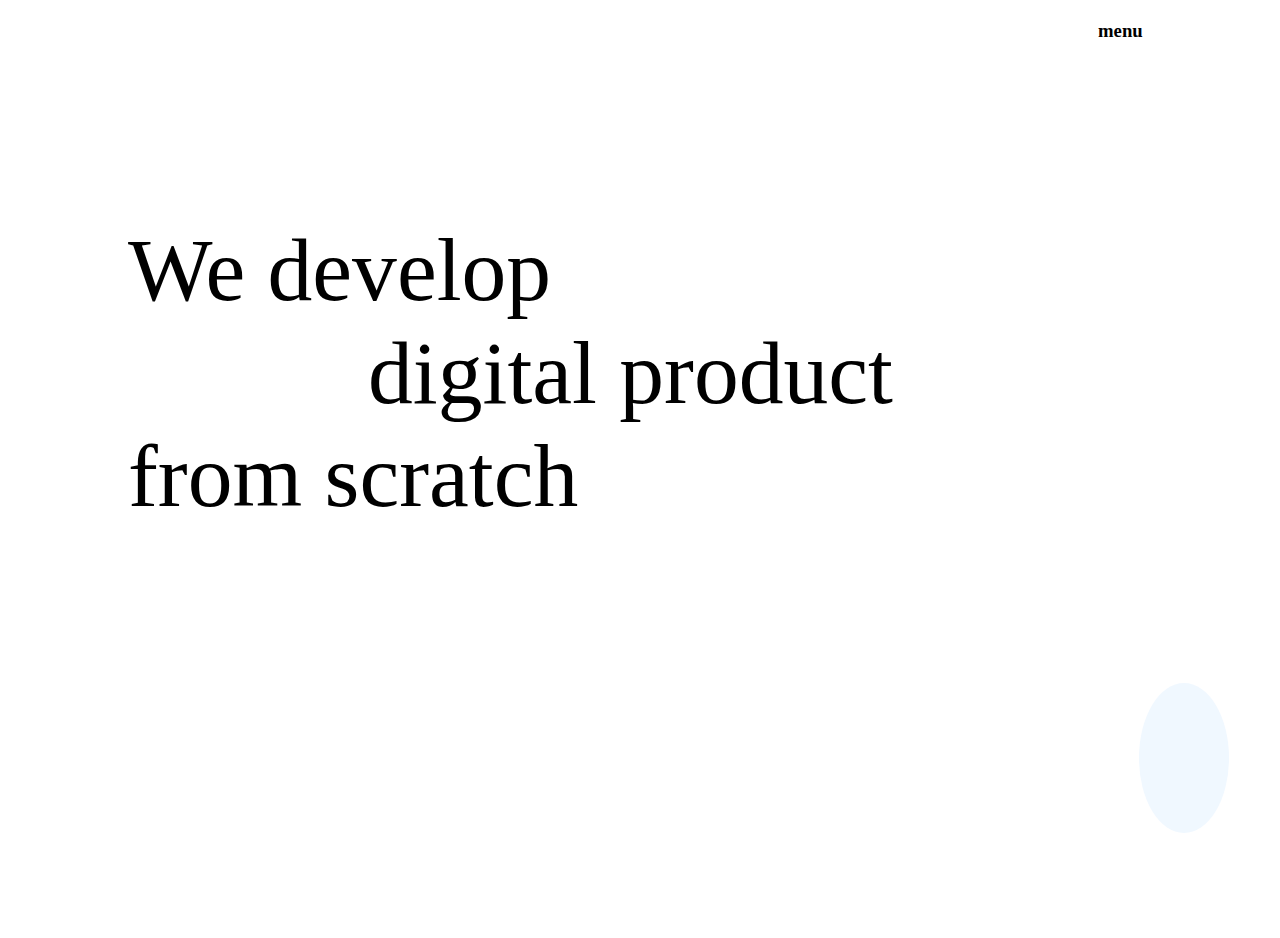
==== index.html @ 84bc014e "ui fixed" ====
<!DOCTYPE html>
<html lang="en">
  <head>
    <meta charset="UTF-8" />
    <meta name="viewport" content="width=device-width, initial-scale=1.0" />
    <title>Document</title>
    <link
      href="https://cdn.jsdelivr.net/npm/remixicon@3.5.0/fonts/remixicon.css"
      rel="stylesheet"
    />
    <link rel="stylesheet" href="style.css" />
  </head>

  <body>
    <div id="main">
      <div id="nav">
        <div id="navleft">
          <img
            class="nav-logo"
            src="https://searchvectorlogo.com/wp-content/uploads/2020/12/cuberto-logo-vector.png"
            alt=""
          />
        </div>
        <div id="navright">
          <h3>menu</h3>
          <i class="ri-menu-line"></i>
        </div>
      </div>
      <div id="bottom">
        <video
          class="home-bottom-video"
          src="https://cdn.cuberto.com/cb/intouch/2.mp4"
          autoplay
          loop
          muted
        ></video>
      </div>
      <div id="home">
        <div id="page1">
          <h1>We develop</h1>
          <h2>
            <span>
              <video
                src="https://cdn.cuberto.com/cb/home/hero/1.mp4"
                autoplay
                muted
                loop
              ></video
            ></span>
            digital product
          </h2>
          <h1>from scratch</h1>
        </div>
        <div id="page2">
          <div>
            <video
              src="https://cdn.cuberto.com/cb/showreel/1.mp4"
              autoplay
              muted
              loop
            ></video>
          </div>
        </div>
        <div id="page3">
          <div id="left3">
            <video
              src="https://cdn.cuberto.com/cb/home/summary/1.mp4?3"
              autoplay
              muted
              loop
            ></video>
          </div>
          <div id="right3">
            <h3>
              Cuberto is a leading digital product agency focused on branding,
              UI/UX design, mobile, and web development.
            </h3>
            <button>How we work</button>
          </div>
        </div>
        <div id="page4">
          <div id="container">
            <h1>Featured</h1>
            <h2>
              <video class="featured-video" autoplay muted loop>
                <source
                  src="https://cdn.cuberto.com/cb/home/featured/header.mp4"
                  type="video/mp4"
                />
              </video>
              projects
            </h2>
          </div>
          <div id="boxin">
            <div id="pair1">
              <div>
                <video
                  src="https://cdn.cuberto.com/cb/projects/puntopago/cover.mp4"
                  autoplay
                  muted
                  loop
                ></video>
              </div>
              <div>
                <video
                  src="https://cdn.cuberto.com/cb/projects/riyadh/cover.mp4"
                  autoplay
                  muted
                  loop
                ></video>
              </div>
              <div>
                <video
                  src="https://cdn.cuberto.com/cb/projects/qvino/cover.mp4"
                  autoplay
                  muted
                  loop
                ></video>
              </div>
              <div>
                <video
                  src="https://cdn.cuberto.com/cb/projects/potion/cover.mp4"
                  autoplay
                  muted
                  loop
                ></video>
              </div>
              <div>
                <video
                  src="https://cdn.cuberto.com/cb/projects/ferrumpipe/cover.mp4"
                  autoplay
                  muted
                  loop
                ></video>
              </div>
            </div>
            <div id="pair2">
              <div class="box1 pain">
                <video
                  src="https://cdn.cuberto.com/cb/projects/flipaclip/cover.mp4"
                  autoplay
                  muted
                  loop
                ></video>
                <p>punto pago</p>
              </div>
              <div class="box2 pain">
                <video
                  src="https://cdn.cuberto.com/cb/projects/zelt/cover.mp4"
                  autoplay
                  muted
                  loop
                ></video>
              </div>
              <div class="box3 pain">
                <video
                  src="https://cdn.cuberto.com/cb/projects/cisco/cover.mp4"
                  autoplay
                  muted
                  loop
                ></video>
              </div>
              <div class="box4 pain">
                <video
                  src="https://cdn.cuberto.com/cb/projects/magma/cover.mp4"
                  autoplay
                  muted
                  loop
                ></video>
              </div>
            </div>
          </div>
        </div>

        <div id="page5">
          <div class="bg-black">
            <div id="text5">
              <h1>Our</h1>
              <h2>philosophy</h2>
            </div>
            <div id="half">
              <div id="left5">
                <video
                  src="https://cdn.cuberto.com/cb/home/summary/2.mp4?3"
                  autoplay
                  muted
                  loop
                ></video>
              </div>
              <div id="right5">
                <p>
                  In our team, developers work alongside designers, strategists
                  and analysts. Cuberto doesn't do cookie-cutter solutions and
                  we build products exactly as they were during the design
                  phase, no short cuts or simplifications.
                </p>
                <h5>
                  We're driven by user‑centered design that drives productivity
                  and increases revenue. Our expertise and ingenuity are
                  remarkable, yet we always strive to outdo and outperform our
                  previous achievements.
                </h5>
              </div>
            </div>
          </div>
        </div>
        <div id="page6">
          <div id="visit">
            <h1>
              Development <br />
              and design <br />
              resources
            </h1>
          </div>
          <div id="imgdiv">
            <div id="imgd1">
              <img
                src="https://cdn.cuberto.com/cb/upload/480b30071a8533b278c30dd7d9133f09.png"
                alt=""
              />
              <p>How to make epic website // frontend development</p>
            </div>
            <div id="imgd2">
              <img
                src="https://cdn.cuberto.com/cb/upload/885fbbc555395f745746b23b73f539f5.png"
                alt=""
              />
              <p>Cubeto Mouse Follower</p>
            </div>
            <div id="imgd3">
              <img
                src="https://cdn.cuberto.com/cb/upload/99d9ee549abf01940d4b1cfa04734b7d.jpg"
                alt=""
              />
              <p>Making switch with SVG distortion Effect</p>
            </div>
            <div id="imgd4">
              <img
                src="https://cdn.cuberto.com/cb/upload/ef20532e8de88a471d4bd1338dc93414.png"
                alt=""
              />
              <p>Making switch with SVG distortion Effect</p>
            </div>
            <div id="imgd5">
              <img
                src="https://cdn.cuberto.com/cb/upload/db09164414d9bb9e833c272b52a535d7.png"
                alt=""
              />
              <p>Making switch with SVG distortion Effect</p>
            </div>
            <div id="imgd6">
              <img
                src="https://cdn.cuberto.com/cb/upload/a1ed16046501be2d945ca6b223f26d14.png"
                alt=""
              />
              <p>Making switch with SVG distortion Effect</p>
            </div>
            <div id="imgd7">
              <img
                src="https://cdn.cuberto.com/cb/upload/9fcc77bdd5a1a6ee96478cbbc5dbb61e.png"
                alt=""
              />
              <p>Making switch with SVG distortion Effect</p>
            </div>
          </div>
          <div id="pbottom">
            <h3>
              We regularly release design courses, offer advice to newbie
              designers, walk you through creating awesome effects, and share
              source files.
            </h3>
            <button>VIEW ALL RESOURCES</button>
          </div>
        </div>
        <div id="page7">
          <div class="box">
            <h1>New Day - New Inspo</h1>
            <span
              ><video
                src="https://cdn.cuberto.com/cb/smfeed/1.mp4"
                autoplay
                loop
                muted
              ></video
            ></span>
            <h1>New Day - New Inspo</h1>
          </div>
          <div class="p7-container">
            <img
              src="https://scontent.cdninstagram.com/v/t51.29350-15/366189545_1275211306457222_4164023990692190125_n.jpg?_nc_cat=107&ccb=1-7&_nc_sid=c4dd86&_nc_ohc=YtHlqkuVxYkAX8ePP6R&_nc_ht=scontent.cdninstagram.com&edm=ANo9K5cEAAAA&oh=00_AfDQ8KFujOZJJ59C6RUmQhZ3V0qvS69OEeg0BZcpUbl7pQ&oe=6574CAB9"
              alt=""
            />

            <img
              src="https://cdn.dribbble.com/userupload/9242886/file/original-cc855605d8a0338df48357d153d43322.png?resize=400x300"
              alt=""
            />

            <img
              src="https://scontent.cdninstagram.com/v/t51.36329-15/365948502_1348991022638575_8999773601977757398_n.jpg?_nc_cat=111&ccb=1-7&_nc_sid=c4dd86&_nc_ohc=OVAv7wezwvUAX_7u-S5&_nc_ht=scontent.cdninstagram.com&edm=ANo9K5cEAAAA&oh=00_AfDPgiJahiAqn4Sx5k_k03Va4r5dsn0aVIe2KQkmOK_ppA&oe=6575A795"
              alt=""
            />

            <img
              src="https://cdn.dribbble.com/userupload/9188699/file/original-9e1e9889b928e69ab6b25824e1086055.png?resize=400x300"
              alt=""
            />

            <img
              src="https://scontent.cdninstagram.com/v/t51.29350-15/341899799_3478113672512635_4137402671405579274_n.jpg?_nc_cat=101&ccb=1-7&_nc_sid=c4dd86&_nc_ohc=BRPLk1N6y6QAX-1EU8N&_nc_ht=scontent.cdninstagram.com&edm=ANo9K5cEAAAA&oh=00_AfA3SX4rRCD-qNCUVWle1zV7PLxnuajx1hT3j0QZnggoTQ&oe=65741730"
              alt=""
            />
            <img
              src="https://scontent.cdninstagram.com/v/t51.36329-15/340689319_1570012120176001_1118290491688687378_n.jpg?_nc_cat=110&ccb=1-7&_nc_sid=c4dd86&_nc_ohc=o_3kn8QGkF8AX9LTgef&_nc_ht=scontent.cdninstagram.com&edm=ANo9K5cEAAAA&oh=00_AfDiDDoSY1lwycWP6Exr2fQhZlQdA9Z3Lm6ikCF1fI2-YA&oe=6575348C"
              alt=""
            />
            <img
              src="https://scontent.cdninstagram.com/v/t51.29350-15/340830014_3447321052203630_4784697844149261347_n.jpg?_nc_cat=106&ccb=1-7&_nc_sid=c4dd86&_nc_ohc=xJ9A1VSCbkYAX8g0x4k&_nc_ht=scontent.cdninstagram.com&edm=ANo9K5cEAAAA&oh=00_AfDhb5rYZQumf8iNBB4H2VaPLxQPx0Yi7nuHxeuCJR_T5Q&oe=6574FB67"
              alt=""
            /><img
              src="https://scontent.cdninstagram.com/v/t51.29350-15/339532063_599078898770894_7529046437324091262_n.jpg?_nc_cat=111&ccb=1-7&_nc_sid=c4dd86&_nc_ohc=ofZGcufKCxUAX-tshGg&_nc_ht=scontent.cdninstagram.com&edm=ANo9K5cEAAAA&oh=00_AfDpLdseMuN6m2iVFbMKU65AVklTWbQ_5J3_-q2MBaJMaA&oe=6575B8D3"
              alt=""
            /><img
              src="https://scontent.cdninstagram.com/v/t51.29350-15/339350049_615133037145734_7931928836362214090_n.jpg?_nc_cat=102&ccb=1-7&_nc_sid=c4dd86&_nc_ohc=jGUp-JL6J-UAX-ABn92&_nc_ht=scontent.cdninstagram.com&edm=ANo9K5cEAAAA&oh=00_AfCsARAOt9ESw3B243i48mi2aspMdosTomXhe8DinJxQMw&oe=657524DC"
              alt=""
            />
          </div>
        </div>
      </div>
    </div>
    <script src="script.js"></script>
  </body>
</html>
---- style.css ----
*{
    margin: 0;
    padding: 0;
    box-sizing: border-box;
    font-family: "averta cy w10";
}

html, body{
    height: 100%;
    width: 100%;
    overflow-y: hidden;
}

#main{
   overflow-x:hidden; 
}

/* -------------------Navigation -------------------*/

#nav{
   display: flex;
   justify-content: space-between;
   padding: 10px 100px;
   z-index: 9999;
   width: 100vw;
}

.nav-logo{
    width: 10%;
    
}

#navright{
    display: flex;
    flex-direction: row;
    position:absolute;
    left: 85vw;
    align-items: first baseline;
    background: white;
    border-radius: 25px ;
    padding: 10px;
    z-index: 9999;
}
#navright h3{
margin-right: 10px;
}
/* -------------------Navigation -------------------*/


#home{
    position:relative;
    height: 100vh;
    width: 100vw;
}

#page1{
    position: absolute;
    height: 100vh;
    width: 100vw;
    top: 70%;
    left: 60%;
    transform: translate(-50%,-50%);
    transform: translate(-50%, -50%);
}
#page1 h1{
    font-size: 7vw;
    font-weight: 300;
}
#page1 h2{
    font-size: 7vw;
    font-weight: 300;
    display: flex;
    align-items: center;
    gap: 20px;
}

#page1 h2 span{
      display: inline-block;
      height: 100px;
      width: 220px;
      /* background-color: red; */
      border-radius: 100px;

}
#page1 h2 span video{
    height: 100%;
    width: 100%;
    object-fit: cover;
    border-radius: 100px;
}
#bottom {
    position:absolute;
    right: 4%;
    bottom: 7%;
     z-index: 9999;  
}
.home-bottom-video{
    width: 90px;
    background-color: aliceblue;
    border-radius: 50%;
}
#page2{
    position: absolute;
    overflow: hidden;
    top: 100%;
    height: 100vh;
    width: 100vw;
    /* background-color: red; */
}

#page2 #vtag video{
    height: 100%;
    width: 100%;
    object-fit: cover;
}

#page3{
    display: flex;
    position: absolute;
    top: 220%;
    height: 100vh;
    overflow: hidden;
    width: 100vw;
    /* background-color: red; */
}

#left3 video{
    height: 100%;
    width: 100%;
    padding: 5vw;

}
#right3{ 
    position: relative; 
    height: 100%;
    width: 50%;
    right: 10%;
    /* background-color: green; */
}
#right3 h3{
    font-size: 2.3vw;
    color: #000;
    font-weight: 400;
    width: 95%;
    text-align: start;
    padding-top: 20%;
    padding-left: 25%;
}
#right3 button{
    position: absolute;
    left: 30%;
    top: 50%;
    height: 200px;
    width: 390px;
    border-radius: 100px;
    text-align: center;
    font-size: 1.6vw;
    font-weight: 500;
}

/*----------------------page4--------------------*/

#page4{
    width: 100%;
    min-height: 550vh;
    position: relative;
    top: 350%;
    background:#161616;
    border-radius: 70px 70px 0 0;
}
#container {
    position: absolute;
    left: 15%;
    top: 2%;
    color: #fff;
}
#container h1{
    font-size: 10rem;
    font-weight: 500;
}
#container h2{
    font-size: 10rem;
    font-weight: 100;
}
.featured-video{
    width: 100px;
    border-radius: 25px;
}
#boxin{
    position: absolute;
    top: 13%;
    left: 10%;
    display: flex;
    flex-direction: row;
    justify-content: left;
    color: #fff;
}
#pair1 div video{
 width: 70%;
 border-radius: 50px;
 margin-bottom: 40px;
 margin-top: 80px;
}
#pair2 div video{
    position: relative;
    right: 15%;
    width: 70%;
    top: 350px;
    border-radius: 50px;
    margin-bottom: 40px;
    margin-top: 80px;
}


/*-------------------page5-------------------*/

#page5{
    flex-direction: column;
    position: absolute;
    top: 900%;
    height: 100vh;
    width: 100vw;
    background-color: #000000;
   
}
.bg-black{
    background: white;
    border-radius: 100px;
}
#text5{
    flex-direction: column;
    padding-left: 12%;
    padding-top: 5%;
    line-height: -1;
}
#text5 h1{
    font-size: 11vw;
    font-weight: 500;
}
#text5 h2{
    font-size: 11vw;
    font-weight: 100;
}
#half{
    display: flex;
}
#page5 #left5{
    width: 50%;
}
#left5 video{
    height: 600px;
    width: 600px;
    padding-left: 15%;
}
#half #right5{
    height: 10%;
    width: 50%;
    column-gap: 10px;
}
#right5 p{
    width: 73%;
    font-size: 1.8vw;
    padding-top: 25%;
}
#right5 h5{
    margin-top: -15%;
    width: 73%;
    font-size: 1.8vw;
    padding-top: 25%;
    font-weight: 400;
}
#page6{
    position: relative;
    top: 550%;
    min-height: 200vh;
    width: 100vw;   
    border-radius: 100px 100px 0 0;
    background-color: #161616;
}
#page6 #visit{
    height: 100%;
    width: 100%; 
    margin-bottom: 5%;
}
#visit h1{
    font-size: 7vw;
    color: #fff;
    padding-left: 15%;
    padding-top: 10%;
    font-weight: 200;
}

#imgdiv div img{
 width: 96%;
 border-radius: 25px;
 margin: 25px 230px;
 position: relative;
}
#imgdiv div{
    display: flex;
    justify-content: center;
    align-items: center;
    flex-direction: column;
    margin: 5px;
    font-size: 20px;
}
#imgdiv{
    display: flex;
    flex-direction: row;
    position: relative;
    padding-left: 5%;
    overflow-x: scroll;
    color: #fff;
    margin-bottom: 5%;
}
#imgdiv::-webkit-scrollbar {
    display: none;
}
#pbottom{
    color: #fff;
    width: 30%;
    left: 50%;
    font-size: 20px;
    position: relative;
}
#pbottom button{
    margin: 50px 0;
    background: #000;
    color: #fff;
    border: white 1px solid ;
    border-radius: 25px;
    padding: 3%;
}


/*----------------------page 7------------------*/

#page7{
    position: relative;
    top: 600%;
    min-height: 100vh;
    width: 100vw;
    border-radius: 100px;
    background-color: #fff;
}
.box{
    position: absolute;
    top: -45%;
    left: 10%;
    right: 10%;
    display: flex;
    align-items: center;
    animation: box 10s linear infinite;

}
.box h1{
    font-size: 12vw;
    font-weight: 300;
    white-space: nowrap;
   
}
.box span{
    display: inline-block;
    border-radius: 50%;
}
.box span video{
    object-fit: cover;
    border-radius: 50%;
    }
    @keyframes box{
        0%{
            transform: translate(0,0);
        }
        100%{
            transform: translate(-100%,0);
        }
    }

    .p7-container{
        margin-top: 5%;
        display: flex;
        flex-direction: row;
        overflow-x: scroll;
        justify-content: center;
        align-items: end;
        padding: 0 105%;
    }

.p7-container img{
width: auto;
height: 300px;
border-radius: 25px;
margin: 0 10px;
}
.p7-container::-webkit-scrollbar {
    display: none;
}
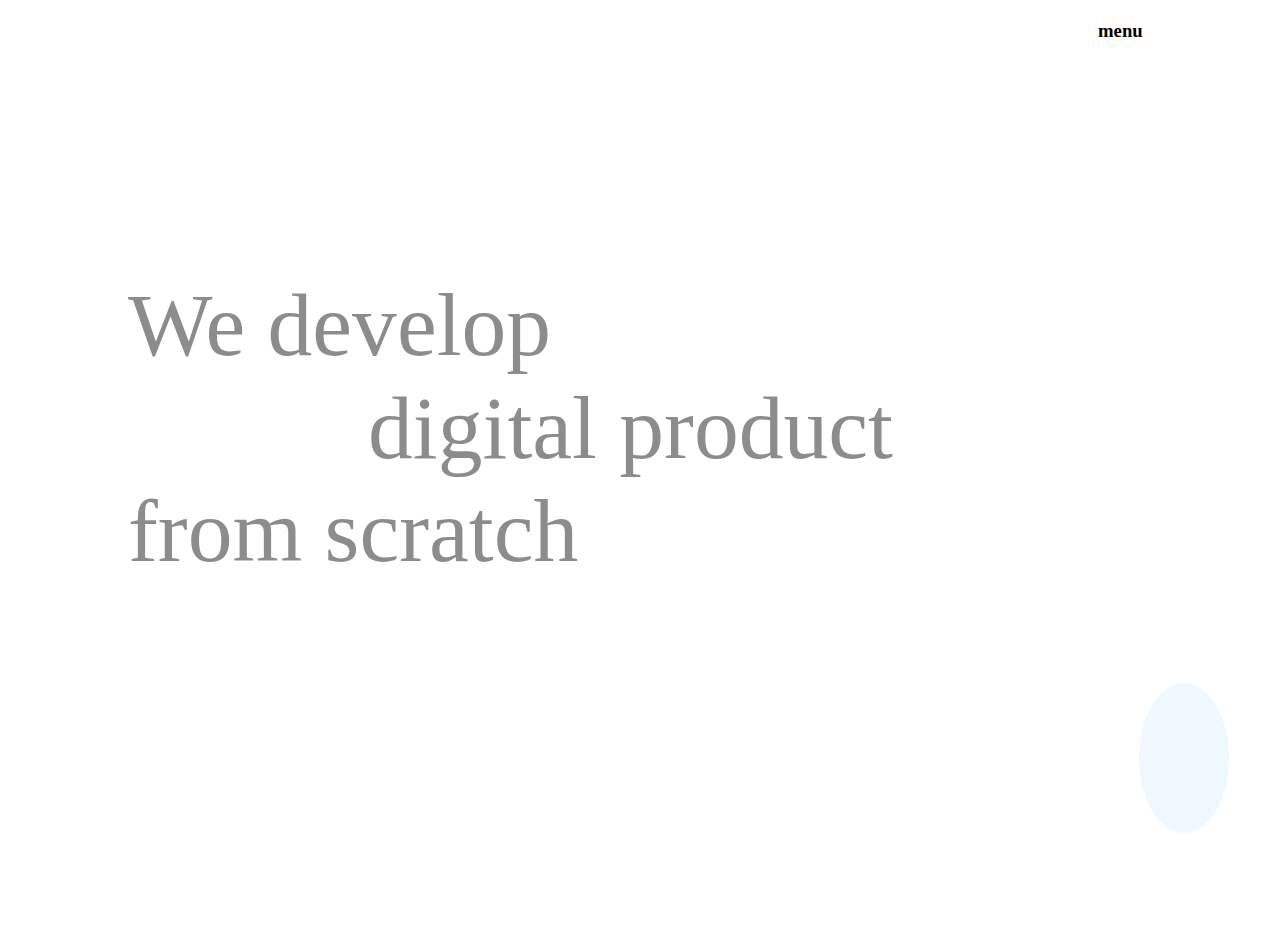
==== commit 5d361583: "ui fix" ====
--- a/index.html
+++ b/index.html
@@ -4,6 +4,10 @@
     <meta charset="UTF-8" />
     <meta name="viewport" content="width=device-width, initial-scale=1.0" />
     <title>Document</title>
+    <link
+      rel="stylesheet"
+      href="https://cdn.jsdelivr.net/npm/locomotive-scroll@3.5.4/dist/locomotive-scroll.css"
+    />
     <link
       href="https://cdn.jsdelivr.net/npm/remixicon@3.5.0/fonts/remixicon.css"
       rel="stylesheet"
@@ -54,6 +58,7 @@
         <div id="page2">
           <div>
             <video
+              class="page2-video"
               src="https://cdn.cuberto.com/cb/showreel/1.mp4"
               autoplay
               muted
@@ -82,12 +87,15 @@
           <div id="container">
             <h1>Featured</h1>
             <h2>
-              <video class="featured-video" autoplay muted loop>
-                <source
+              <span class="video-con">
+                <video
+                  class="featured-video"
                   src="https://cdn.cuberto.com/cb/home/featured/header.mp4"
-                  type="video/mp4"
-                />
-              </video>
+                  autoplay
+                  muted
+                  loop
+                ></video>
+              </span>
               projects
             </h2>
           </div>
@@ -95,78 +103,86 @@
             <div id="pair1">
               <div>
                 <video
+                  class="page4-video1"
                   src="https://cdn.cuberto.com/cb/projects/puntopago/cover.mp4"
-                  autoplay
-                  muted
-                  loop
-                ></video>
-              </div>
-              <div>
-                <video
+                  muted
+                  loop
+                ></video>
+                <h3>Punto Pago</h3>
+              </div>
+              <div>
+                <video
+                  class="page4-video2"
                   src="https://cdn.cuberto.com/cb/projects/riyadh/cover.mp4"
-                  autoplay
-                  muted
-                  loop
-                ></video>
-              </div>
-              <div>
-                <video
+                  muted
+                  loop
+                ></video>
+                <h3>Riyadh</h3>
+              </div>
+              <div>
+                <video
+                  class="page4-video3"
                   src="https://cdn.cuberto.com/cb/projects/qvino/cover.mp4"
-                  autoplay
-                  muted
-                  loop
-                ></video>
-              </div>
-              <div>
-                <video
+                  muted
+                  loop
+                ></video>
+                <h3>Qvino</h3>
+              </div>
+              <div>
+                <video
+                  class="page4-video4"
                   src="https://cdn.cuberto.com/cb/projects/potion/cover.mp4"
-                  autoplay
-                  muted
-                  loop
-                ></video>
-              </div>
-              <div>
-                <video
+                  muted
+                  loop
+                ></video>
+                <h2>Potion</h2>
+              </div>
+              <div>
+                <video
+                  class="page4-video5"
                   src="https://cdn.cuberto.com/cb/projects/ferrumpipe/cover.mp4"
-                  autoplay
-                  muted
-                  loop
-                ></video>
+                  muted
+                  loop
+                ></video>
+                <h3>Ferrumpipe</h3>
               </div>
             </div>
             <div id="pair2">
               <div class="box1 pain">
                 <video
+                  class="page4-video6"
                   src="https://cdn.cuberto.com/cb/projects/flipaclip/cover.mp4"
-                  autoplay
-                  muted
-                  loop
-                ></video>
-                <p>punto pago</p>
+                  muted
+                  loop
+                ></video>
+                <h3>Flipaclip</h3>
               </div>
               <div class="box2 pain">
                 <video
+                  class="page4-video7"
                   src="https://cdn.cuberto.com/cb/projects/zelt/cover.mp4"
-                  autoplay
-                  muted
-                  loop
-                ></video>
+                  muted
+                  loop
+                ></video>
+                <h3>Zelt</h3>
               </div>
               <div class="box3 pain">
                 <video
+                  class="page4-video8"
                   src="https://cdn.cuberto.com/cb/projects/cisco/cover.mp4"
-                  autoplay
-                  muted
-                  loop
-                ></video>
-              </div>
-              <div class="box4 pain">
-                <video
+                  muted
+                  loop
+                ></video>
+                <h3>Cisco</h3>
+              </div>
+              <div>
+                <video
+                  class="page4-video9"
                   src="https://cdn.cuberto.com/cb/projects/magma/cover.mp4"
-                  autoplay
-                  muted
-                  loop
-                ></video>
+                  muted
+                  loop
+                ></video>
+                <h3>Magma</h3>
               </div>
             </div>
           </div>
@@ -328,6 +344,8 @@
         </div>
       </div>
     </div>
+    <script src="https://cdn.jsdelivr.net/npm/locomotive-scroll@3.5.4/dist/locomotive-scroll.js"></script>
+    <script src="https://cdnjs.cloudflare.com/ajax/libs/gsap/3.12.2/gsap.min.js"></script>
     <script src="script.js"></script>
   </body>
 </html>
--- a/style.css
+++ b/style.css
@@ -4,11 +4,23 @@
     box-sizing: border-box;
     font-family: "averta cy w10";
 }
-
+.cursor{
+    width: 10px;
+    height: 10px;
+    background-color: rgb(0, 0, 0);
+    z-index: 9999;
+    position: absolute;
+    border-radius: 50%;
+    transform: translate(-50, -50px);
+    transition: transform 0.01s ease-in;
+}
 html, body{
     height: 100%;
     width: 100%;
     overflow-y: hidden;
+}
+#main::-webkit-scrollbar {
+    display: none;
 }
 
 #main{
@@ -165,6 +177,7 @@
     min-height: 550vh;
     position: relative;
     top: 350%;
+    color: #fff;
     background:#161616;
     border-radius: 70px 70px 0 0;
 }
@@ -182,10 +195,19 @@
     font-size: 10rem;
     font-weight: 100;
 }
+
+.video-con{
+    display: inline-block;
+    height: 100px;
+    width: 220px;  
+}
 .featured-video{
-    width: 100px;
-    border-radius: 25px;
-}
+    height: 100%;
+    width: 100%;
+    object-fit: cover;
+    border-radius: 100px;
+}
+
 #boxin{
     position: absolute;
     top: 13%;
@@ -220,7 +242,7 @@
     top: 900%;
     height: 100vh;
     width: 100vw;
-    background-color: #000000;
+    background-color: #161616;
    
 }
 .bg-black{
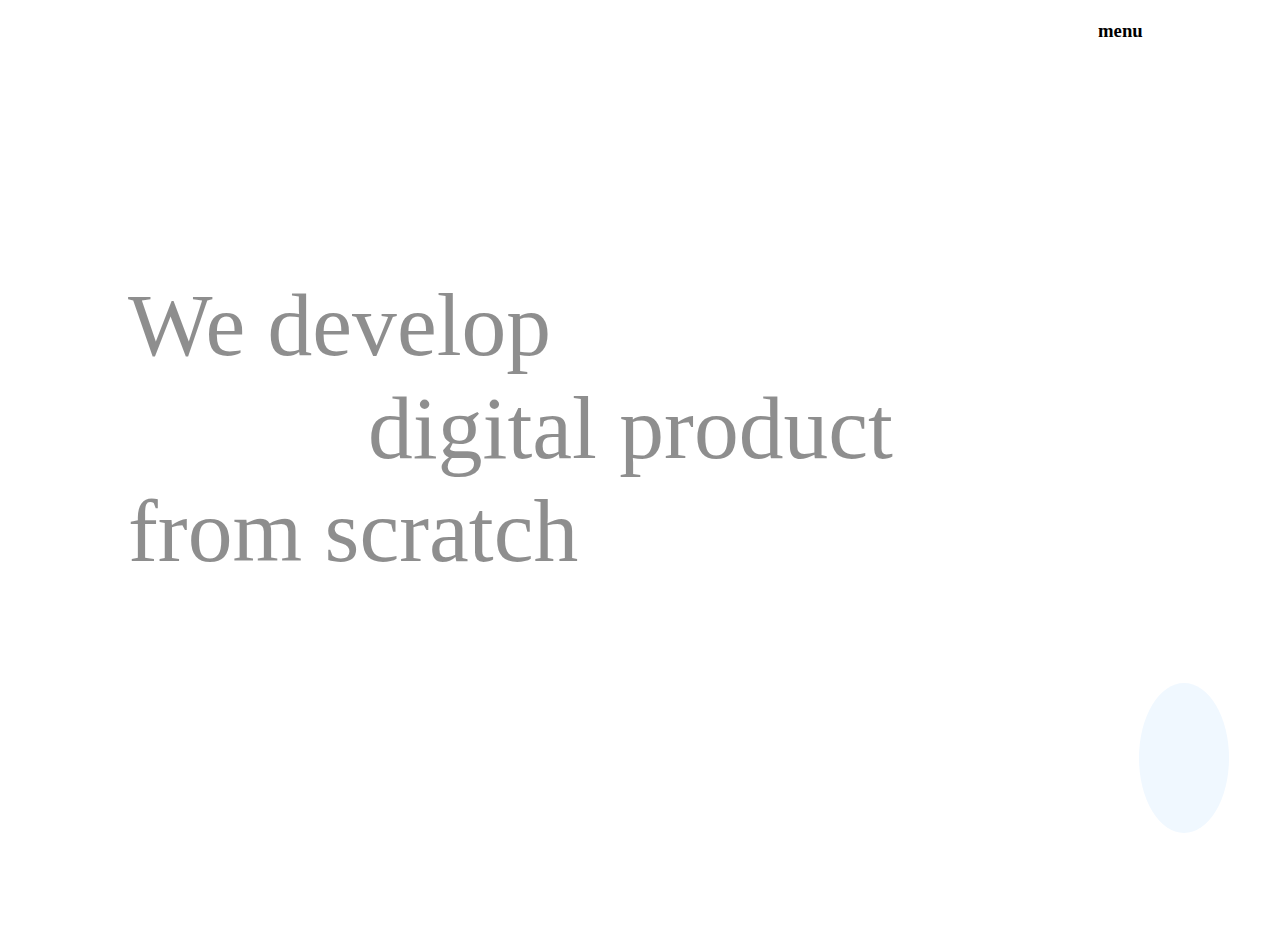
==== commit 98e5b0bf: "Update index.html" ====
--- a/index.html
+++ b/index.html
@@ -3,7 +3,7 @@
   <head>
     <meta charset="UTF-8" />
     <meta name="viewport" content="width=device-width, initial-scale=1.0" />
-    <title>Document</title>
+    <title>Cuberto</title>
     <link
       rel="stylesheet"
       href="https://cdn.jsdelivr.net/npm/locomotive-scroll@3.5.4/dist/locomotive-scroll.css"
--- a/style.css
+++ b/style.css
@@ -223,11 +223,12 @@
  margin-bottom: 40px;
  margin-top: 80px;
 }
+#pair2{
+    margin-top: 15%;
+}
 #pair2 div video{
-    position: relative;
-    right: 15%;
     width: 70%;
-    top: 350px;
+    margin-left: -10%;
     border-radius: 50px;
     margin-bottom: 40px;
     margin-top: 80px;
